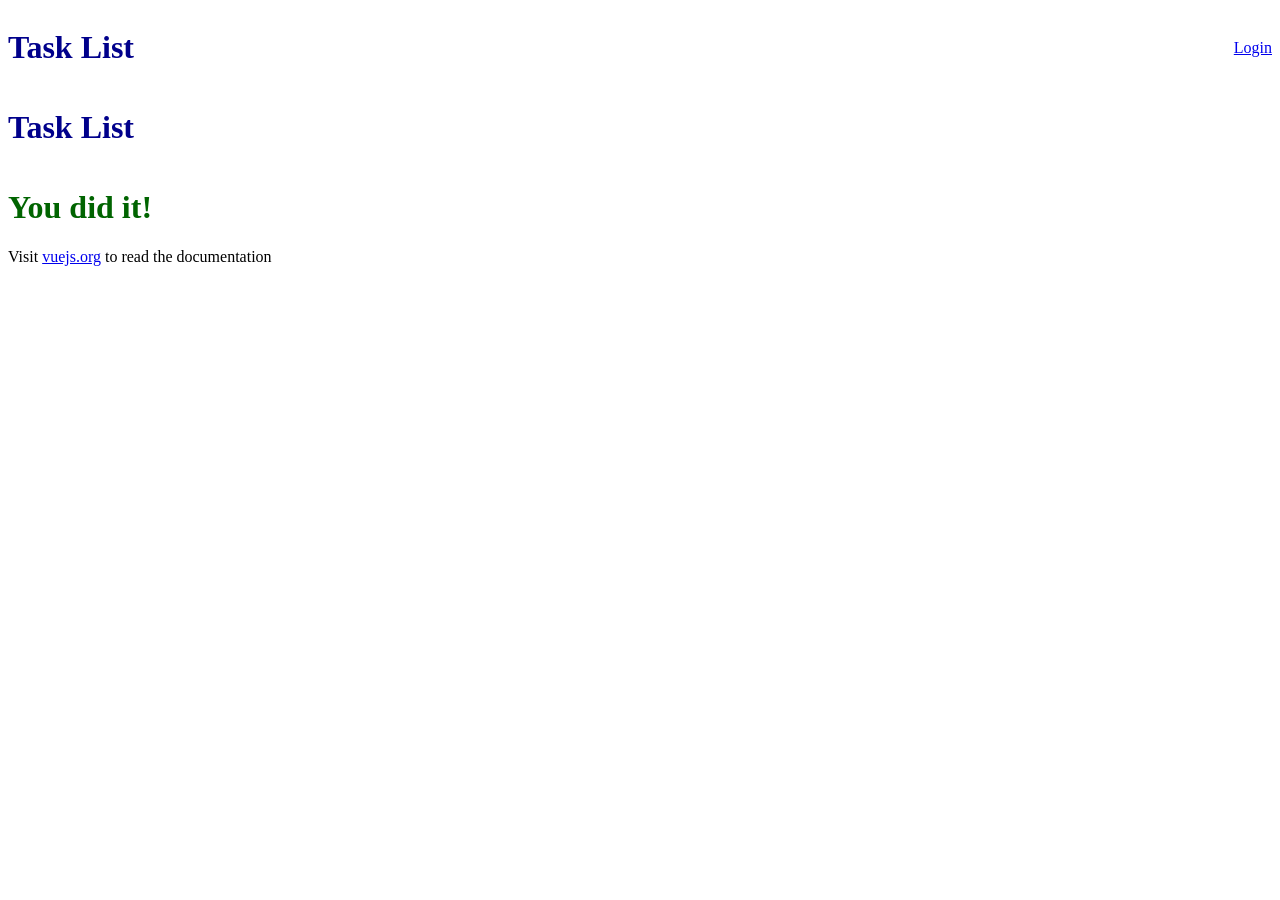
==== index.html @ 4d2d5df7 "Website" ====
<!DOCTYPE html>
<html lang="">
  <head>
    <meta charset="UTF-8">
    <link rel="icon" href="/favicon.ico">
    <meta name="viewport" content="width=device-width, initial-scale=1.0">
    <title>Vite App</title>
    <script type="module" crossorigin src="/assets/index-D6JNSGUI.js"></script>
    <link rel="stylesheet" crossorigin href="/assets/index-BiQZjS09.css">
  </head>
  <body>
    <div id="app"></div>
  </body>
</html>
---- assets/index-BiQZjS09.css ----
.toggle-btn[data-v-3184dd2b]{padding:inherit;background:inherit;font:inherit;cursor:pointer;border:0;display:inline-block}.toggle-btn[aria-pressed=true][data-v-3184dd2b]{color:#fff;background:#2563eb}.toggle-btn[data-v-3184dd2b]:focus-visible{outline-offset:2px;outline:2px solid #2563eb}.holder[data-v-044c5730]{min-height:1lh;display:inline-block;position:relative}.content[data-v-044c5730]{z-index:1;color:#000;background-color:#fff;border:1px solid #000;border-radius:.2em;width:max-content;max-width:50vw;margin:0;padding:.2em;position:absolute;top:120%;right:0}header[data-v-9308dd2d]{align-items:center;display:flex}h1[data-v-9308dd2d]{color:#00008b;font-size:2em;font-weight:700}div.spacer[data-v-9308dd2d]{flex-grow:1}h1[data-v-8a39b847]{color:#006400}
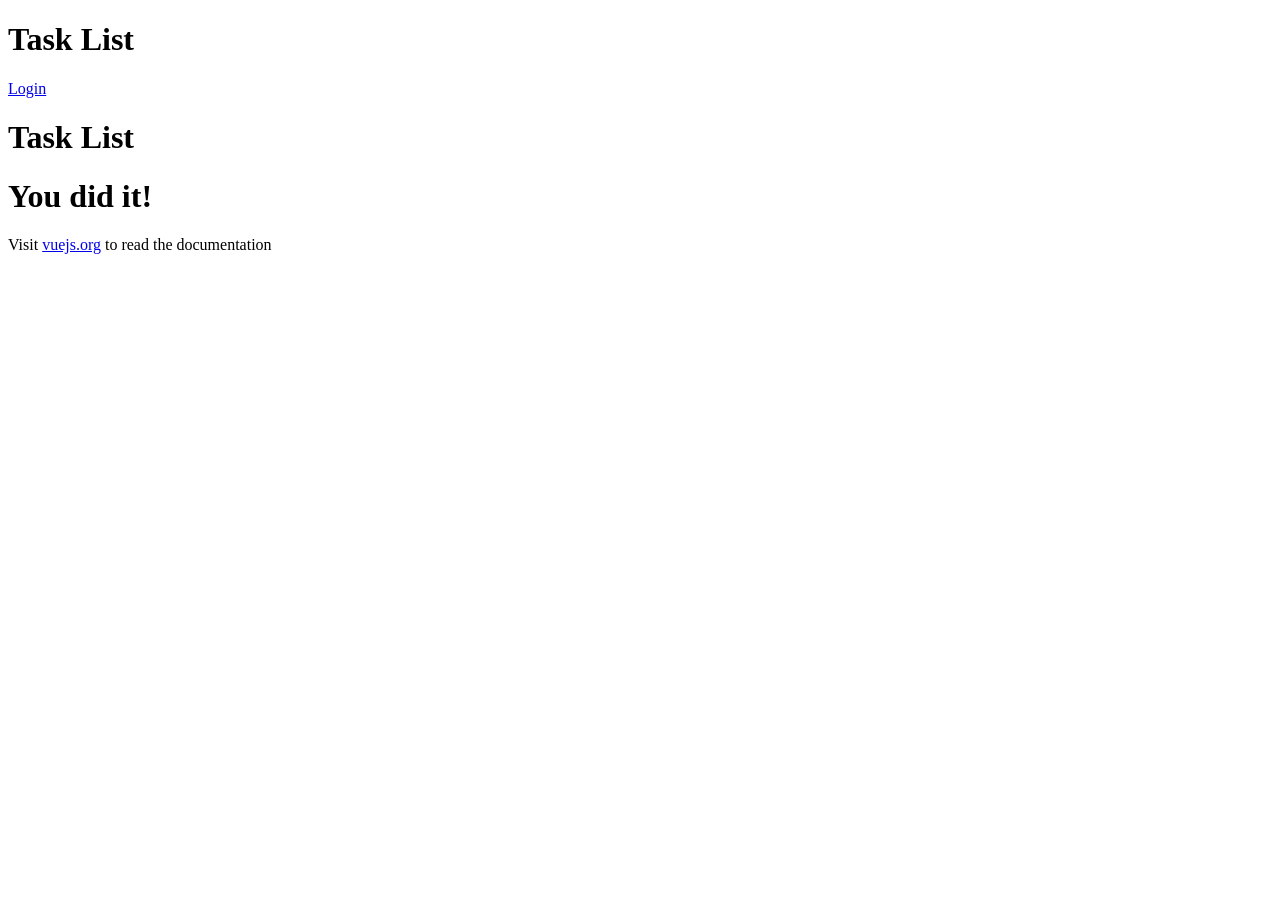
==== commit b236829f: "Websitessss" ====
--- a/index.html
+++ b/index.html
@@ -5,7 +5,7 @@
     <link rel="icon" href="/favicon.ico">
     <meta name="viewport" content="width=device-width, initial-scale=1.0">
     <title>Vite App</title>
-    <script type="module" crossorigin src="/assets/index-D6JNSGUI.js"></script>
+    <script type="module" crossorigin src="/assets/index-_YsddTQG.js"></script>
     <link rel="stylesheet" crossorigin href="/assets/index-BiQZjS09.css">
   </head>
   <body>
